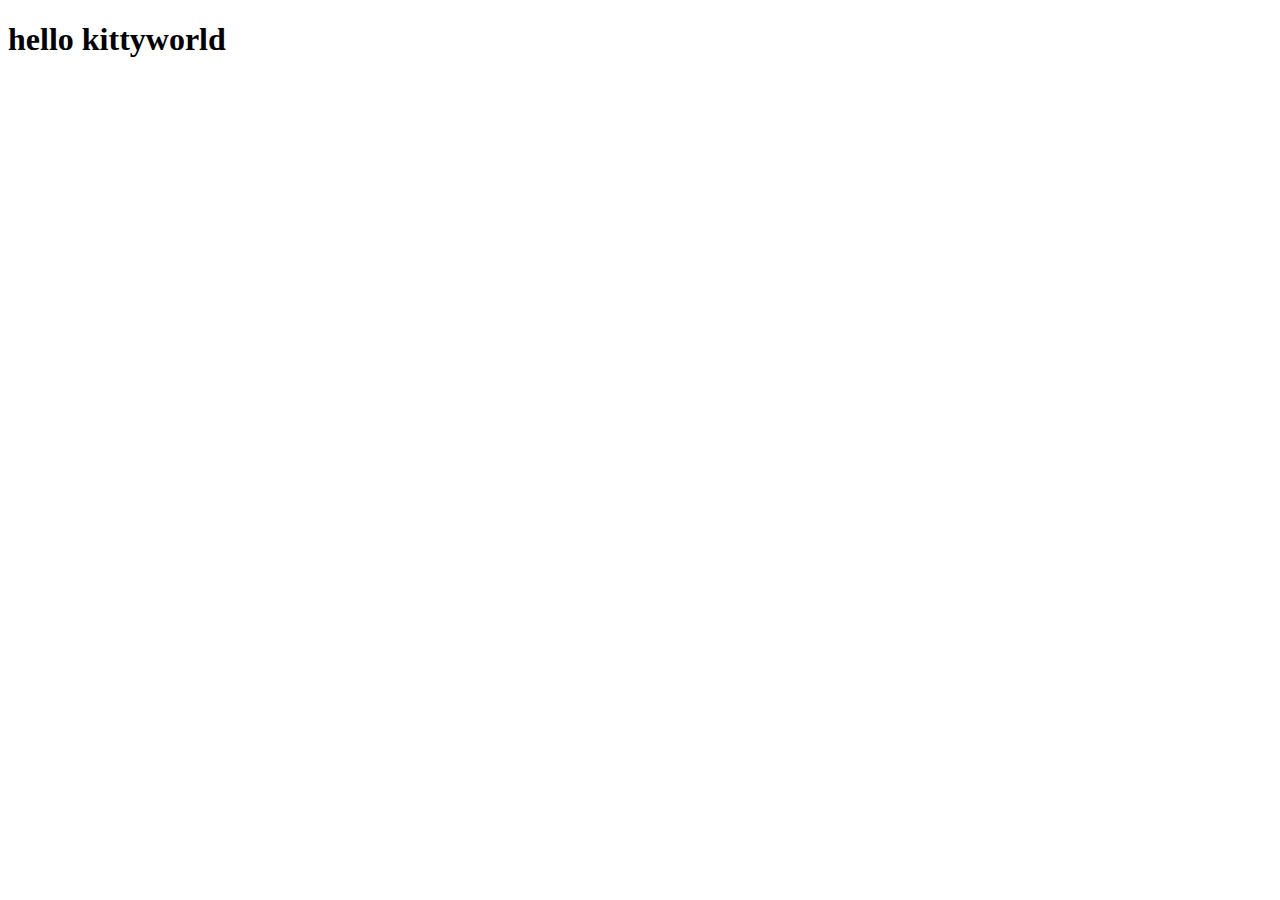
==== html/index.html @ 8defaa6c "hi" ====
<!DOCTYPE html>
<html lang="en">
<head>
    <meta charset="UTF-8">
    <meta name="viewport" content="width=device-width, initial-scale=1.0">
    <title>assignment</title>
</head>
<body>
    <h1>hello  kittyworld</h1>
    
</body>
</html>
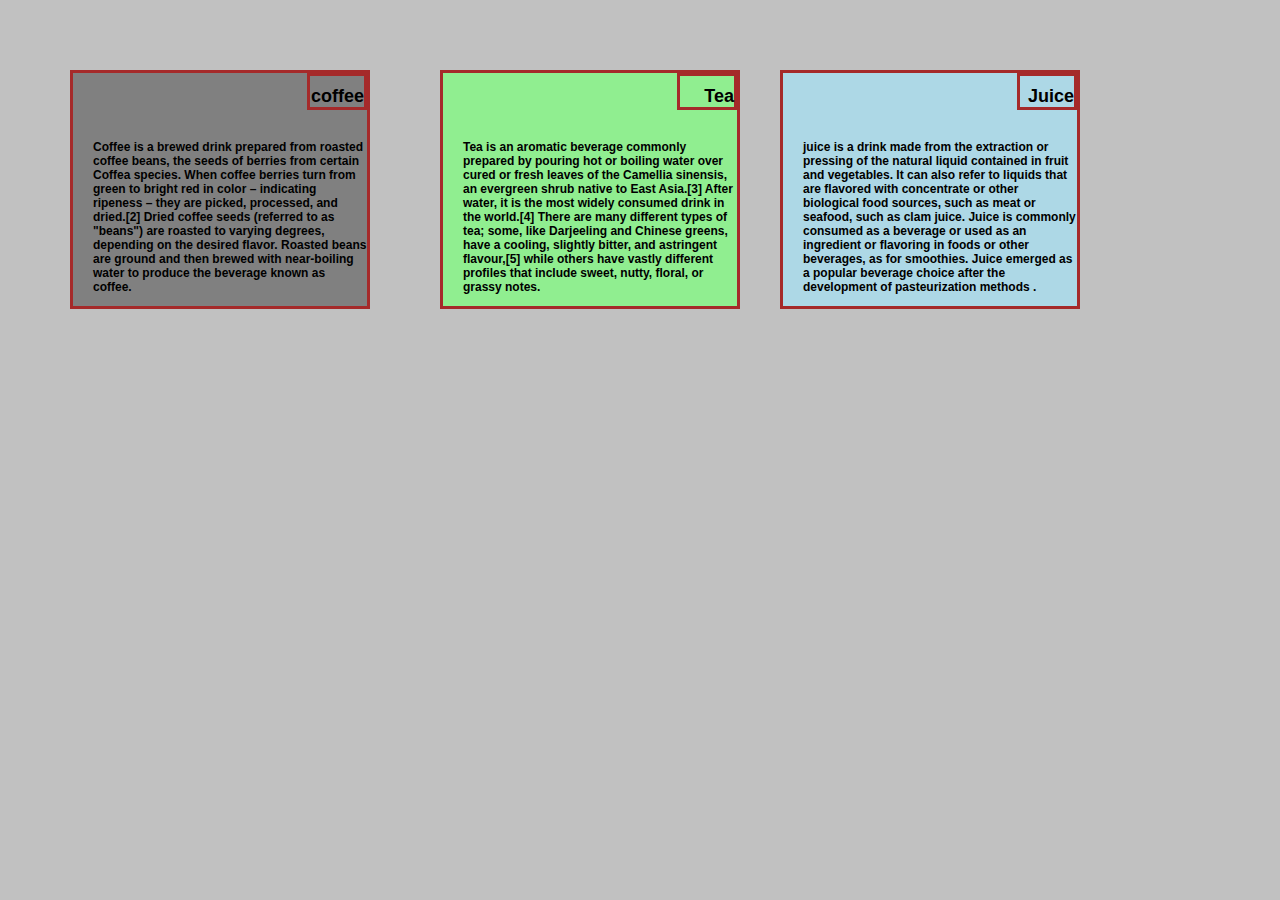
==== commit 6e867f4f: "completed" ====
--- a/html/index.html
+++ b/html/index.html
@@ -4,9 +4,31 @@
     <meta charset="UTF-8">
     <meta name="viewport" content="width=device-width, initial-scale=1.0">
     <title>assignment</title>
+    <link rel="stylesheet" href="css/beverages.css">
+    
 </head>
 <body>
-    <h1>hello  kittyworld</h1>
-    
+
+    <div class="mainarea">
+        <div id="coffee" >
+            <h2>coffee</h2>
+            <p>
+                Coffee is a brewed drink prepared from roasted coffee beans, the seeds of berries from certain Coffea species. When coffee berries turn from green to bright red in color – indicating ripeness – they are picked, processed, and dried.[2] Dried coffee seeds (referred to as "beans") are roasted to varying degrees, depending on the desired flavor. Roasted beans are ground and then brewed with near-boiling water to produce the beverage known as coffee. 
+            </p>
+        </div>
+        <div id="tea">
+            <h2>Tea</h2>
+            <p>
+                Tea is an aromatic beverage commonly prepared by pouring hot or boiling water over cured or fresh leaves of the Camellia sinensis, an evergreen shrub native to East Asia.[3] After water, it is the most widely consumed drink in the world.[4] There are many different types of tea; some, like Darjeeling and Chinese greens, have a cooling, slightly bitter, and astringent flavour,[5] while others have vastly different profiles that include sweet, nutty, floral, or grassy notes. 
+            </p>
+        </div>
+        <div id="juice">
+            <h2 class="head"> Juice</h2>
+            <p>
+                juice is a drink made from the extraction or pressing of the natural liquid contained in fruit and vegetables. It can also refer to liquids that are flavored with concentrate or other biological food sources, such as meat or seafood, such as clam juice. Juice is commonly consumed as a beverage or used as an ingredient or flavoring in foods or other beverages, as for smoothies. Juice emerged as a popular beverage choice after the development of pasteurization methods .
+            </p>
+        </div>
+    </div>
+  
 </body>
 </html>--- a/html/css/beverages.css
+++ b/html/css/beverages.css
@@ -0,0 +1,83 @@
+body{
+    background-color: #c1c1c1;
+    margin-top: 50px;
+    margin-left: 50px;
+}
+*{
+    box-sizing: border-box;
+}
+#coffee{
+    border: 3px solid brown ;
+    margin: 20px;
+    padding-left: 20px;
+    font-size: 75%;
+    font-family: Verdana, Geneva, Tahoma, sans-serif;
+    background-color: gray;
+    font-weight: bold;
+    box-sizing: border-box;
+    width: 300px;
+    float: left;
+    margin-right: 50px;
+    position: relative;
+    
+    box-sizing: border-box;
+}
+#tea{
+    border:3px solid brown ;
+    margin: 20px;
+    padding-left: 20px;
+    font-size: 75%;
+    font-family: Verdana, Geneva, Tahoma, sans-serif;
+    background-color: lightgreen;
+    font-weight: bold;
+    width: 300px;
+    float: left;
+    box-sizing: border-box;
+    margin-right: 50x;
+    position: relative;
+    
+}
+#juice {
+    border: 3px solid brown ;
+    margin: 20px;
+    padding-left: 20px;
+    font-size: 75%;
+    font-family: Verdana, Geneva, Tahoma, sans-serif;
+    font-weight: bold;
+    background-color: lightblue;
+    width: 300px;
+    float: left;
+    position: relative;
+
+}
+
+
+    @media (min-width:750px)and (max-width:1105px)
+    {
+    #juice{
+       width: 700px;
+    
+    
+    }
+    .head{
+       position: relative;
+       left: 615px;
+    }
+}
+
+    h2{
+        border:3px solid brown;
+        width: 60px;
+        position: relative;
+        left: 214px;
+        top: -15px;
+        padding-top: 10px;;
+        text-align: right;
+        
+        
+    }
+
+        
+    
+
+}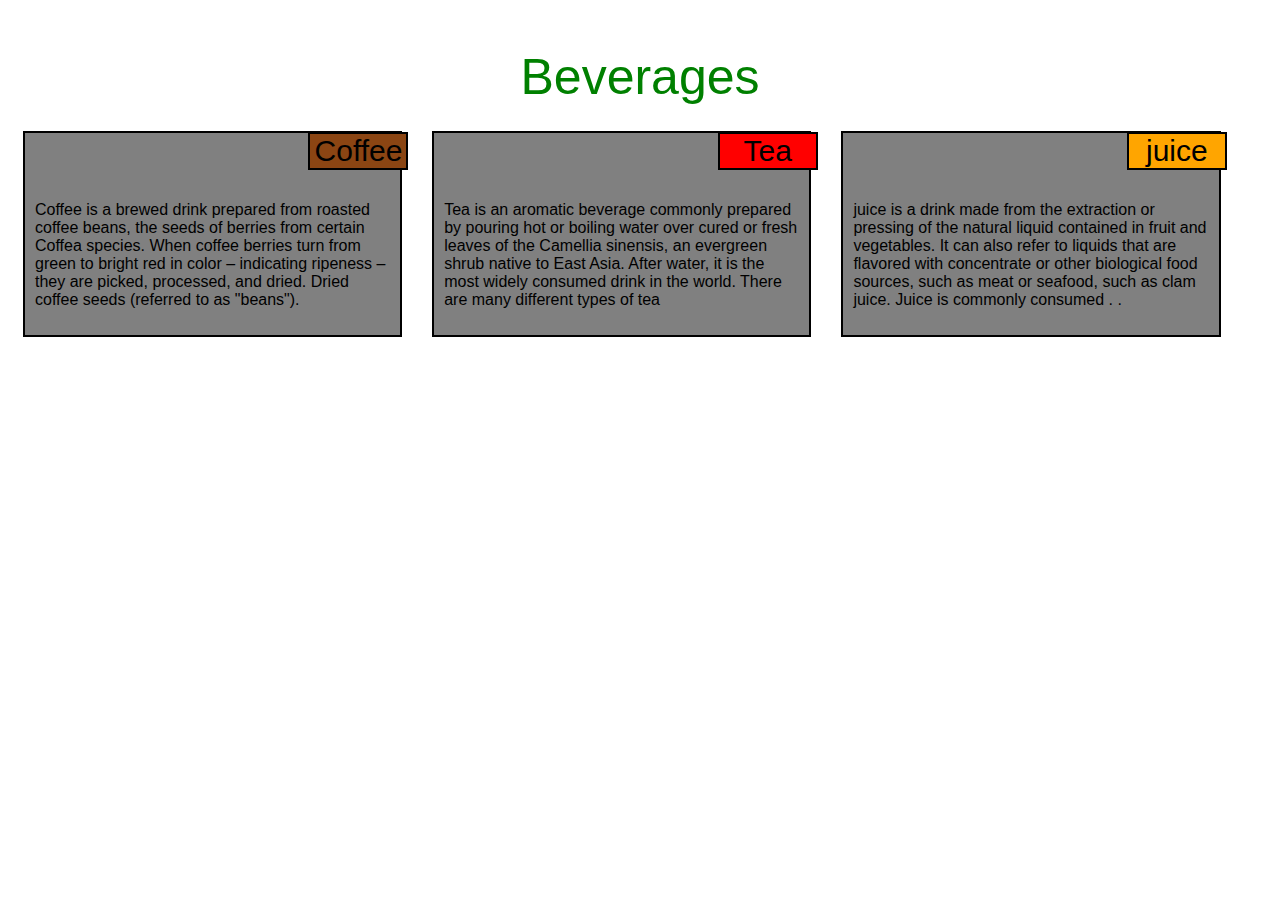
==== commit e05eb47d: "hey" ====
--- a/html/index.html
+++ b/html/index.html
@@ -9,26 +9,47 @@
 </head>
 <body>
 
-    <div class="mainarea">
-        <div id="coffee" >
-            <h2>coffee</h2>
-            <p>
-                Coffee is a brewed drink prepared from roasted coffee beans, the seeds of berries from certain Coffea species. When coffee berries turn from green to bright red in color – indicating ripeness – they are picked, processed, and dried.[2] Dried coffee seeds (referred to as "beans") are roasted to varying degrees, depending on the desired flavor. Roasted beans are ground and then brewed with near-boiling water to produce the beverage known as coffee. 
-            </p>
-        </div>
-        <div id="tea">
-            <h2>Tea</h2>
-            <p>
-                Tea is an aromatic beverage commonly prepared by pouring hot or boiling water over cured or fresh leaves of the Camellia sinensis, an evergreen shrub native to East Asia.[3] After water, it is the most widely consumed drink in the world.[4] There are many different types of tea; some, like Darjeeling and Chinese greens, have a cooling, slightly bitter, and astringent flavour,[5] while others have vastly different profiles that include sweet, nutty, floral, or grassy notes. 
-            </p>
-        </div>
-        <div id="juice">
-            <h2 class="head"> Juice</h2>
-            <p>
-                juice is a drink made from the extraction or pressing of the natural liquid contained in fruit and vegetables. It can also refer to liquids that are flavored with concentrate or other biological food sources, such as meat or seafood, such as clam juice. Juice is commonly consumed as a beverage or used as an ingredient or flavoring in foods or other beverages, as for smoothies. Juice emerged as a popular beverage choice after the development of pasteurization methods .
-            </p>
+    <div class="container">
+        <header>Beverages</header>
+        <div class="row">
+           
+             <div class="col-lg-4 col-s-12 col-xl-3">
+                <p id="coffee"class="head">Coffee</p>
+                 <div class="sec-1">
+                     
+                    
+      
+             <section>
+                  <p>
+                      Coffee is a brewed drink prepared from roasted coffee beans, the seeds of berries from certain Coffea species. When coffee berries turn from green to bright red in color – indicating ripeness – they are picked, processed, and dried. Dried coffee seeds (referred to as "beans"). 
+                  </p>
+              </section>
+                 </div>
+     
+            </div>
+             <div class="col-lg-4  col-s-12 col-xl-3">
+                 <p id="tea" class="head">Tea</p>
+                <div class="sec-2">
+                   
+                    <section >
+                   <p>
+                       Tea is an aromatic beverage commonly prepared by pouring hot or boiling water over cured or fresh leaves of the Camellia sinensis, an evergreen shrub native to East Asia. After water, it is the most widely consumed drink in the world. There are many different types of tea
+                   </p>
+               </section>
+                 </div>
+             
+            </div>
+            <div class="col-lg-4 col-md-8 col-s-12 col-xl-3">
+                    <p id="juice" class="head">juice</p>
+                    <section>
+                      <p>
+                        juice is a drink made from the extraction or pressing of the natural liquid contained in fruit and vegetables. It can also refer to liquids that are flavored with concentrate or other biological food sources, such as meat or seafood, such as clam juice. Juice is commonly consumed . .
+                     </p>
+                    </section>
+               
+         </div>
+        
         </div>
     </div>
-  
 </body>
 </html>--- a/html/css/beverages.css
+++ b/html/css/beverages.css
@@ -1,83 +1,99 @@
-body{
-    background-color: #c1c1c1;
-    margin-top: 50px;
-    margin-left: 50px;
-}
 *{
     box-sizing: border-box;
 }
+body{
+    background-color: #ffffff;
+   
+}
+header{
+    text-align: center;
+    font-size: 50px;
+    position: relative;
+    top: 40px;
+    font-weight: 100;
+    font-family: 'Franklin Gothic Medium', 'Arial Narrow', Arial, sans-serif;
+    color: green;
+
+}
+.row{
+   box-sizing: border-box;
+   margin-top: 50px;
+}
 #coffee{
-    border: 3px solid brown ;
-    margin: 20px;
-    padding-left: 20px;
-    font-size: 75%;
-    font-family: Verdana, Geneva, Tahoma, sans-serif;
-    background-color: gray;
-    font-weight: bold;
-    box-sizing: border-box;
-    width: 300px;
-    float: left;
-    margin-right: 50px;
+   background-color: saddlebrown;
+
+}
+#tea{
+    background-color: red;
+}
+#juice{
+    background-color: orange;
+}
+ .col-lg-4 p.head{
+    font-family: 'Franklin Gothic Medium', 'Arial Narrow', Arial, sans-serif;
+    border: 2px solid black;
+    width: 100px;
+    text-align: center;
     position: relative;
+    font-size: 30px;
     
     box-sizing: border-box;
+     
+
+    top: -41px;
+    left: 77%;
 }
-#tea{
-    border:3px solid brown ;
-    margin: 20px;
-    padding-left: 20px;
-    font-size: 75%;
+
+.col-lg-4{
+     border: 2px solid black;
+     width: 300px;
+    background-color: grey;
+    float: left;
+   margin: 10px;
+   padding: 10px;
+  box-sizing: border-box;
+}
+section{
     font-family: Verdana, Geneva, Tahoma, sans-serif;
-    background-color: lightgreen;
-    font-weight: bold;
-    width: 300px;
-    float: left;
-    box-sizing: border-box;
-    margin-right: 50x;
-    position: relative;
+    margin-top: -40px;
+}
+@media (min-width:992px) and (max-width:1500px)
+{
+   .col-xl-3{
+       width: 30%;
+       margin: 15px;
+
+   }
+
+   
     
-}
-#juice {
-    border: 3px solid brown ;
-    margin: 20px;
-    padding-left: 20px;
-    font-size: 75%;
-    font-family: Verdana, Geneva, Tahoma, sans-serif;
-    font-weight: bold;
-    background-color: lightblue;
-    width: 300px;
-    float: left;
-    position: relative;
 
 }
+@media (min-width: 768px) and (max-width:991px) {
+    .row{
+        margin-left: 100px;
+    }
+    .col-lg-1 {width: 8.33%;}
+    .col-lg-2 {width: 16.66%;}
+    .col-lg-3 {width: 25%;}
+    .col-lg-4 {width: 33.33%;}
+    .col-lg-5 {width: 41.66%;}
+    .col-lg-6 {width: 50%;}
 
-
-    @media (min-width:750px)and (max-width:1105px)
-    {
-    #juice{
-       width: 700px;
+    .col-lg-8 {width: 66.66%;}
+    .col-md-8 {width: 68%;}
+    .col-lg-9 {width: 75%;}
+    .col-lg-11 {width: 91.66%;}
     
     
+
+  }
+  @media (max-width:767px){
+    
+    .col-s-12 {width: 90%;
+    
+       
     }
-    .head{
-       position: relative;
-       left: 615px;
-    }
+   
+  
 }
-
-    h2{
-        border:3px solid brown;
-        width: 60px;
-        position: relative;
-        left: 214px;
-        top: -15px;
-        padding-top: 10px;;
-        text-align: right;
-        
-        
-    }
-
-        
-    
-
-}